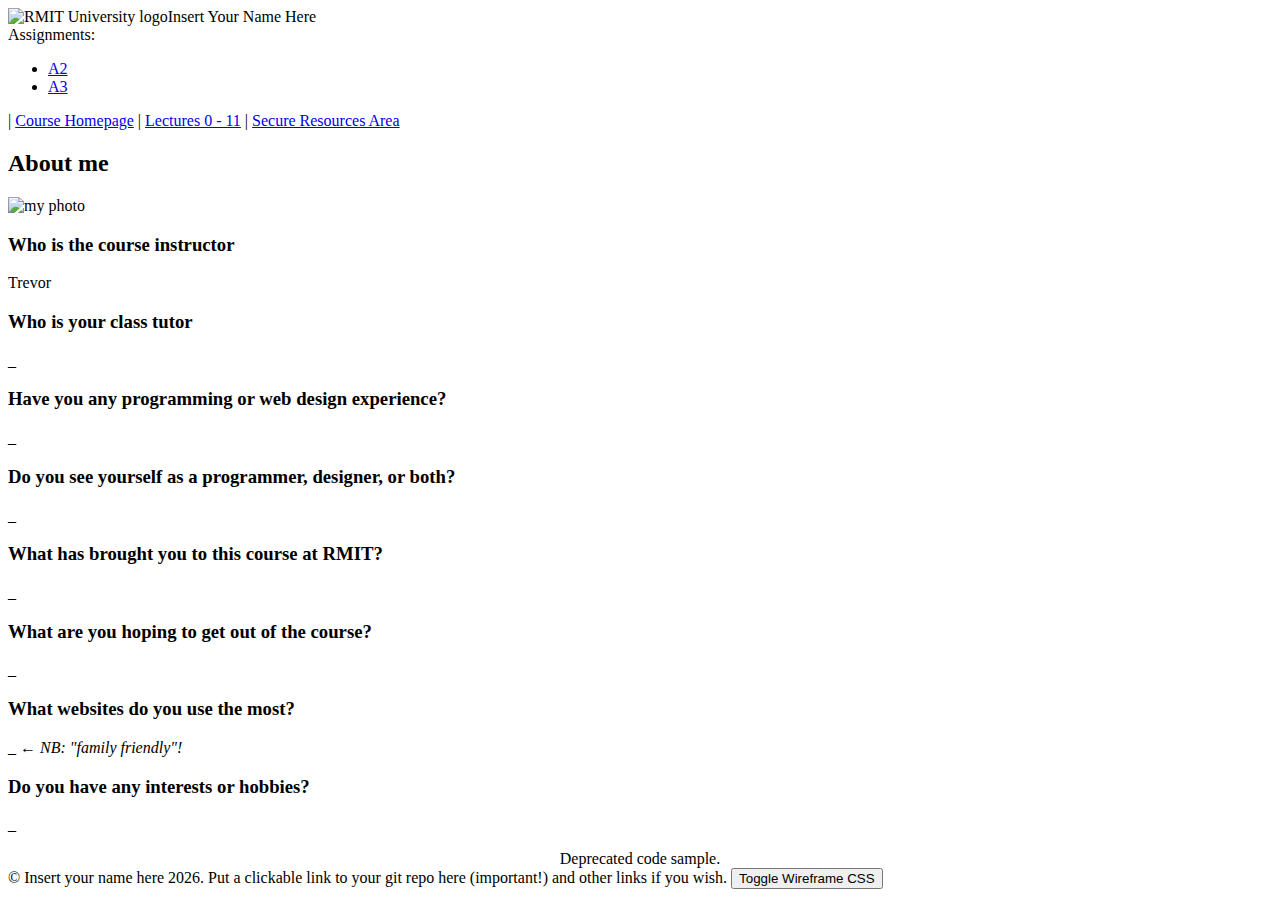
==== index.html @ fe6c8c24 "Update index.html" ====
<!DOCTYPE html>
<html lang='en'>

<head>
  <meta charset="utf-8">
  <meta name="viewport" content="width=device-width, initial-scale=1">
  <meta name="author" content="Jordan Kerever">
  <meta name="description" content="My first webpage">
  <!-- meta http-equiv="X-Frame-Options" content="deny" -->

  <title>My First Webpage</title>

  <!-- Stylesheets, you can have more than one. -->
  <link id='wireframecss' type="text/css" rel="stylesheet" href="wireframe.css" />
  <link id='stylecss' type="text/css" rel="stylesheet" href="style.css">
  <link id='testcss' type="text/css" rel="stylesheet" href="testing.css">
  
  <!-- Places an icon in the tab, feel free to create your own! -->
  <link rel="icon" href="/~e54061/img/TrevBottleBrushIcon.png" type="image/x-icon">

  <!-- Javascript, you can have more than one. -->
  <script src='wireframe.js'></script>

</head>

<body>

  <header>
    <!-- Image sourced from www.rmit.edu.au for educational purposes only -->
    <div><img src='../media/RMIT-Logo.png' alt='RMIT University logo' height=80 />Insert Your Name Here</div>
  </header>

  <nav>
    Assignments:
    <!-- link locations: relative to current directory -->
    <ul>
      <li><a href="a2/index.php" target="_blank">A2</a></li>
      <li><a href="a3/index.php" target="_blank">A3</a></li>
    </ul> |
    <!-- link locations: relative to e54061's public_html directory -->
    <a href="/~e54061/wp" target="_blank">Course Homepage</a> |
    <a href="/~e54061/wp/lectures" target="_blank">Lectures 0 - 11</a> |
    <a href="/~e54061/secure" target="_blank">Secure Resources Area</a> 
  </nav>

  <main>
    <article id='about-me'>
      <h2>About me</h2>
      <p>
        <img src='../media/avatar.png' width='200' alt='my photo' />
      </p>
      <section id="more-about-me">
        
        <h3>Who is the course instructor</h3>
        <p>Trevor</p>

        <h3>Who is your class tutor</h3>
        <p>_</p>

        <h3>Have you any programming or web design experience?</h3>
        <p>_</p>

        <h3>Do you see yourself as a programmer, designer, or both?</h3>
        <p>_</p>

        <h3>What has brought you to this course at RMIT?</h3>
        <p>_</p>

        <h3>What are you hoping to get out of the course?</h3>
        <p>_</p>

        <h3>What websites do you use the most?</h3>
        <p>_ &larr; <i>NB: "family friendly"!</i></p>

        <h3>Do you have any interests or hobbies?</h3>
        <p>_</p>
        
      </section>
    </article>
    
    <aside>
      <div align='center'>Deprecated code sample.</div>
    </aside>
    
  </main>

</body>

  <footer>
    &copy; Insert your name here
    <script>document.write(new Date().getFullYear());</script><noscript>1989</noscript>.
    Put a clickable link to your git repo here (important!) and other links if you wish. <button id='toggleWireframeCSS' onclick='toggleWireframe()'>Toggle Wireframe CSS</button>
  </footer>

</html>
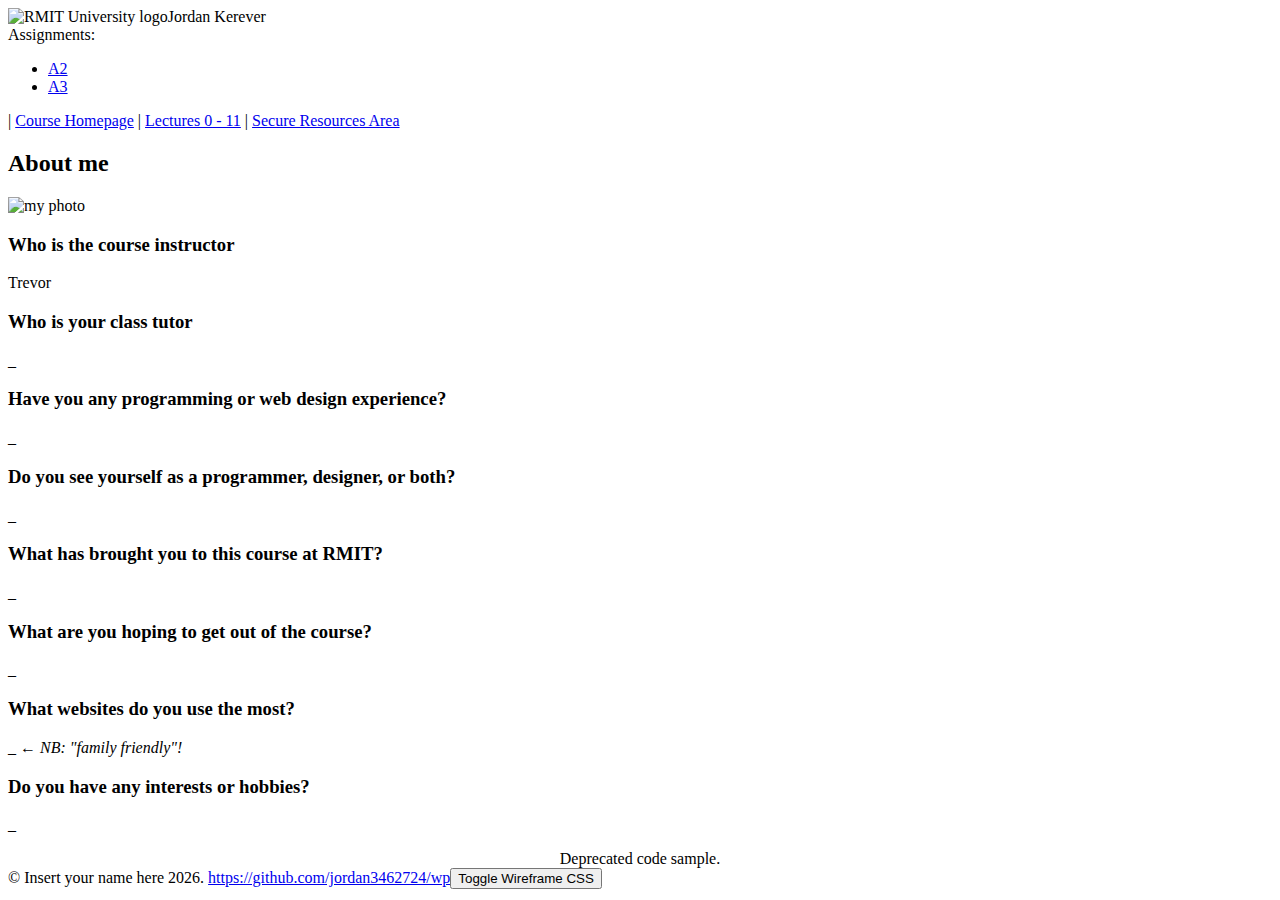
==== commit 8cf30e61: "Update index.html" ====
--- a/index.html
+++ b/index.html
@@ -16,7 +16,7 @@
   <link id='testcss' type="text/css" rel="stylesheet" href="testing.css">
   
   <!-- Places an icon in the tab, feel free to create your own! -->
-  <link rel="icon" href="/~e54061/img/TrevBottleBrushIcon.png" type="image/x-icon">
+  <link rel="icon" href="media/avatar.png" type="image/x-icon">
 
   <!-- Javascript, you can have more than one. -->
   <script src='wireframe.js'></script>
@@ -27,7 +27,7 @@
 
   <header>
     <!-- Image sourced from www.rmit.edu.au for educational purposes only -->
-    <div><img src='../media/RMIT-Logo.png' alt='RMIT University logo' height=80 />Insert Your Name Here</div>
+    <div><img src='media/RMIT-Logo.png' alt='RMIT University logo' height=80 />Jordan Kerever</div>
   </header>
 
   <nav>
@@ -47,7 +47,7 @@
     <article id='about-me'>
       <h2>About me</h2>
       <p>
-        <img src='../media/avatar.png' width='200' alt='my photo' />
+        <img src='media/avatar.png' width='200' alt='my photo' />
       </p>
       <section id="more-about-me">
         
@@ -89,7 +89,7 @@
   <footer>
     &copy; Insert your name here
     <script>document.write(new Date().getFullYear());</script><noscript>1989</noscript>.
-    Put a clickable link to your git repo here (important!) and other links if you wish. <button id='toggleWireframeCSS' onclick='toggleWireframe()'>Toggle Wireframe CSS</button>
+    <a href=https://github.com/jordan3462724/wp>https://github.com/jordan3462724/wp</a><button id='toggleWireframeCSS' onclick='toggleWireframe()'>Toggle Wireframe CSS</button>
   </footer>
 
 </html>
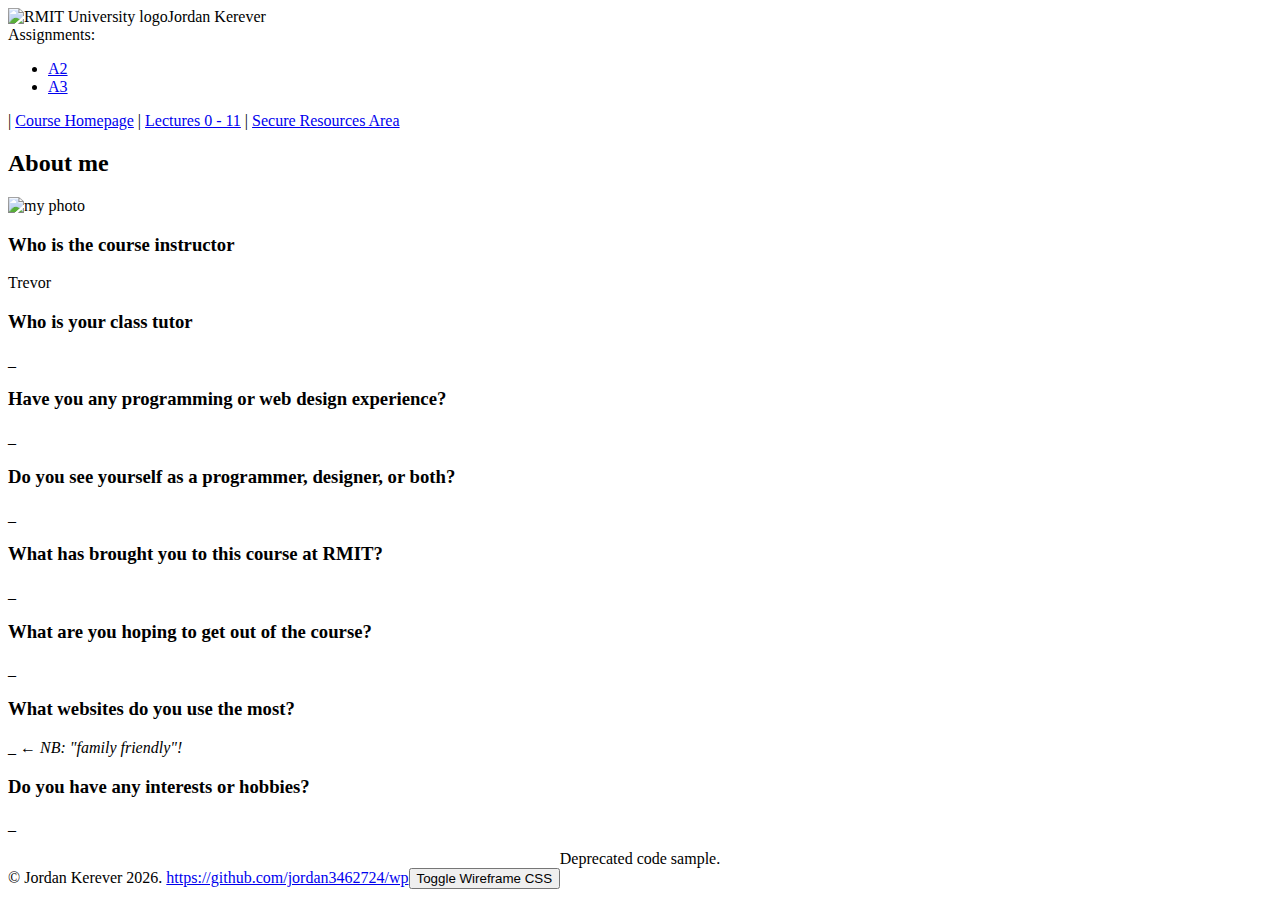
==== commit fa7a383a: "Update index.html" ====
--- a/index.html
+++ b/index.html
@@ -87,7 +87,7 @@
 </body>
 
   <footer>
-    &copy; Insert your name here
+    &copy; Jordan Kerever
     <script>document.write(new Date().getFullYear());</script><noscript>1989</noscript>.
     <a href=https://github.com/jordan3462724/wp>https://github.com/jordan3462724/wp</a><button id='toggleWireframeCSS' onclick='toggleWireframe()'>Toggle Wireframe CSS</button>
   </footer>
